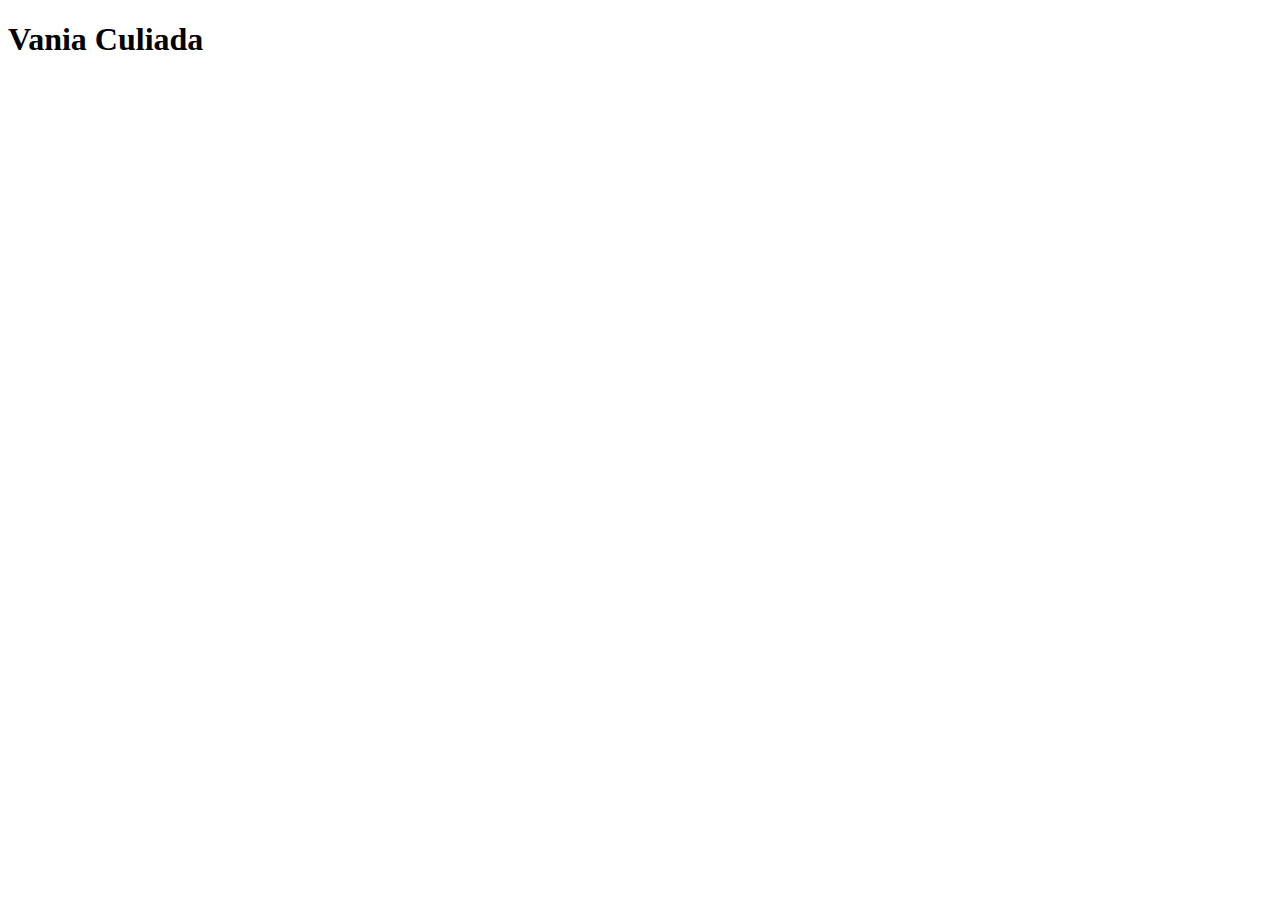
==== index.html @ 6c588a89 "Update index.html" ====
<!DOCTYPE html>
<html lang="es">
<head>
    <meta charset="UTF-8">
    <meta name="viewport" content="width=device-width, initial-scale=1.0">
    <title>Hacomaya Services</title>
</head>
<body>
    <h1>Vania Culiada</h1>
</body>
</html>
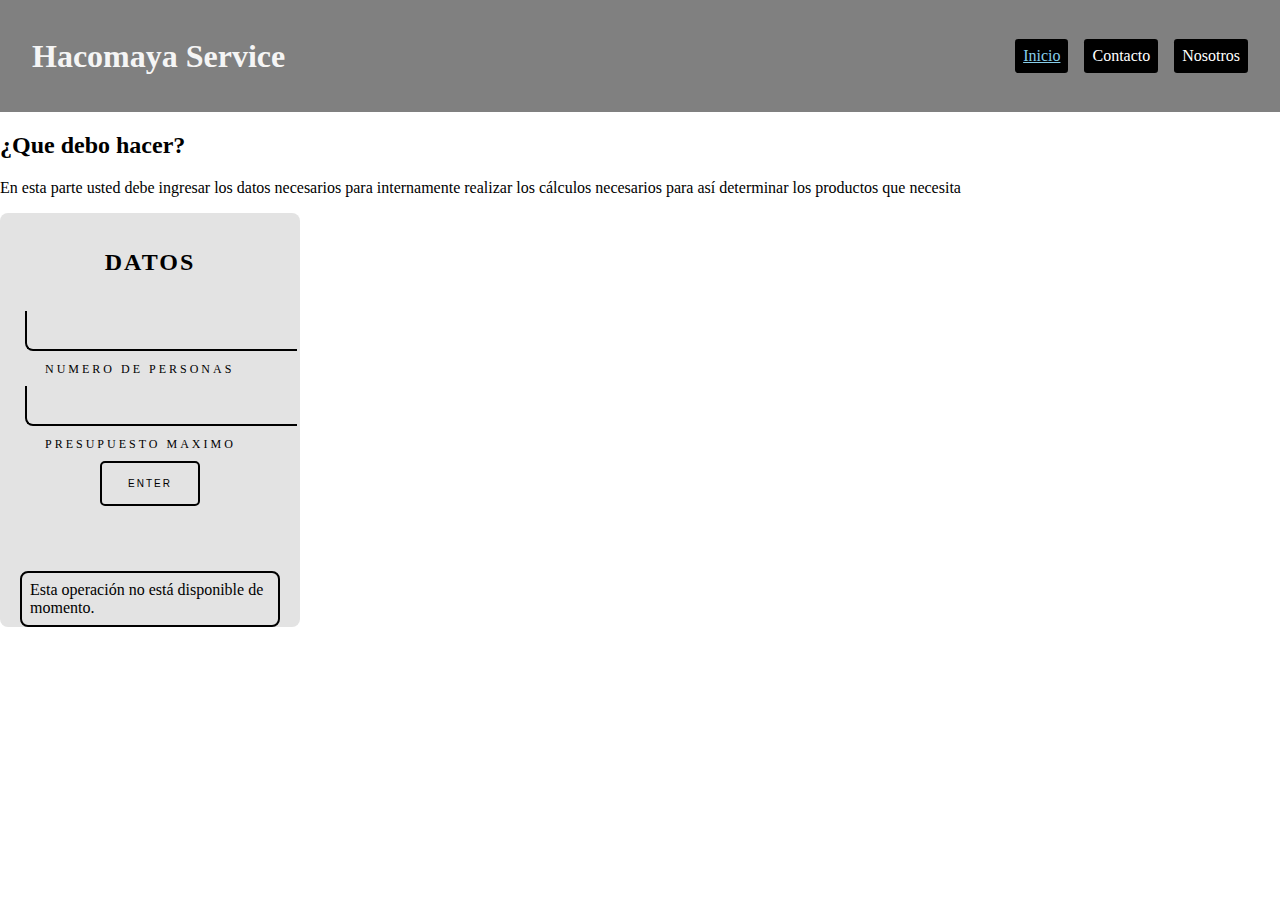
==== commit 66be9ceb: "Update index.html" ====
--- a/index.html
+++ b/index.html
@@ -3,9 +3,58 @@
 <head>
     <meta charset="UTF-8">
     <meta name="viewport" content="width=device-width, initial-scale=1.0">
-    <title>Hacomaya Services</title>
+    <title>Hacomaya Services (Home)</title>
+    <link rel="stylesheet" type="text/css" href="styles.css"/>
+
 </head>
 <body>
-    <h1>Vania Culiada</h1>
+
+    <nav class="nav">
+        <h1>Hacomaya Service</h1>
+        <ul>
+            <li class="nav-li"><a href="index.html" class="nav-li-a nav-li-a-main">Inicio</a></li>
+            <li class="nav-li"><a href="contact.html" class="nav-li-a">Contacto</a></li>
+            <li class="nav-li"><a href="about.html" class="nav-li-a">Nosotros</a></li>
+        </ul>
+    </nav>
+    <section class="mainsectionHome">
+
+        <div class="infodiv">
+            <h2>¿Que debo hacer?</h2>
+            <p>En esta parte usted debe ingresar los datos necesarios para internamente realizar los cálculos necesarios para así determinar los productos que necesita</p>
+        </div>
+
+        <div class="container">
+            <div class="card">
+                <a class="singup">Datos </a>
+
+                <div class="inputBox1">
+                    <input type="number" required="required">
+                    <span>Numero de personas</span>
+                </div>
+
+                <div class="inputBox">
+                    <input type="number" required="required">
+                    <span>Presupuesto maximo</span>
+                </div>
+
+                <button id="btnQlEnter" class="enter" onclick="enter()">Enter</button>
+                <p id="layoutDeError">Esta operación no está disponible de momento.</p>
+            </div>
+        </div>
+
+        
+
+    </section>
+
+    <script>
+        function enter (e) {
+            const p = document.getElementById("layoutDeError");
+            const btn = document.getElementById("btnQlEnter");
+            p.style.display = "block";
+            btn.style.marginBottom = "1em";
+        }
+    </script>
+  
 </body>
 </html>
--- a/styles.css
+++ b/styles.css
@@ -0,0 +1,191 @@
+body{
+    padding: 0;
+    margin: 0;
+}
+
+
+.nav{
+    height: 5rem;
+    padding: 1rem 2rem;
+    display: flex;
+    flex-direction: row;
+    justify-content: space-between;
+    align-items: center;
+    margin: 0;
+    margin-bottom: 1rem;
+    background-color: gray;
+    color: whitesmoke;
+
+}
+
+.nav > ul {
+    display: flex;
+    flex-direction: row;
+    
+    gap: 1em;
+}
+
+.nav-li{
+    list-style: none;
+    padding: 0.5em;
+    background-color: black;
+    border-radius: 0.2em;
+}
+
+.nav-li-a {
+    text-decoration: none;
+    color: white;
+
+}
+
+.nav-li-a-main {
+    color: skyblue;
+    text-decoration: underline;
+}
+
+.mainsection{
+    width: 95%;
+    margin: 1rem auto;
+    background-color: gray;
+    padding: 1rem;
+    
+    display: flex;
+    flex-direction: row;
+
+    flex-wrap: wrap;
+
+    justify-content: space-evenly;
+}
+
+.mainsection > p{
+    width: 40;
+    overflow: hidden;
+}
+
+/***********************************************
+
+
+************************************************/
+.container{
+    width: 20;
+}
+
+
+.singup {
+    color: #000;
+    text-transform: uppercase;
+    letter-spacing: 2px;
+    display: block;
+    font-weight: bold;
+    font-size: x-large;
+    margin-top: 1.5em;
+  }
+  
+  .card {
+    display: flex;
+    justify-content: center;
+    align-items: center;
+    min-height: 350px;
+    width: 300px;
+    flex-direction: column;
+    gap: 35px;
+    border-radius: 15px;
+    background: #e3e3e3;
+    /*box-shadow: 16px 16px 32px #c8c8c8,
+          -16px -16px 32px #fefefe;*/
+    border-radius: 8px;
+  }
+  .card > p{
+    border: 2px solid black;
+    border-radius: 0.5em;
+    font-family: 'Times New Roman', Times, serif;
+    width: 80%;
+    margin: auto;
+    padding: 0.5em;
+  }
+  .inputBox,
+  .inputBox1 {
+    position: relative;
+    width: 250px;
+  }
+  
+  .inputBox input,
+  .inputBox1 input {
+    width: 100%;
+    padding: 10px;
+    outline: none;
+    border: none;
+    color: #000;
+    font-size: 1em;
+    background: transparent;
+    border-left: 2px solid #000;
+    border-bottom: 2px solid #000;
+    transition: 0.1s;
+    border-bottom-left-radius: 8px;
+  }
+  
+  .inputBox span,
+  .inputBox1 span {
+    margin-top: 5px;
+    position: absolute;
+    left: 0;
+    transform: translateY(-4px);
+    margin-left: 10px;
+    padding: 10px;
+    pointer-events: none;
+    font-size: 12px;
+    color: #000;
+    text-transform: uppercase;
+    transition: 0.5s;
+    letter-spacing: 3px;
+    border-radius: 8px;
+  }
+  
+  .inputBox input:valid~span,
+  .inputBox input:focus~span {
+    transform: translateX(113px) translateY(-15px);
+    font-size: 0.8em;
+    padding: 5px 10px;
+    background: #000;
+    letter-spacing: 0.2em;
+    color: #fff;
+    border: 2px;
+  }
+  
+  .inputBox1 input:valid~span,
+  .inputBox1 input:focus~span {
+    transform: translateX(156px) translateY(-15px);
+    font-size: 0.8em;
+    padding: 5px 10px;
+    background: #000;
+    letter-spacing: 0.2em;
+    color: #fff;
+    border: 2px;
+  }
+  
+  .inputBox input:valid,
+  .inputBox input:focus,
+  .inputBox1 input:valid,
+  .inputBox1 input:focus {
+    border: 2px solid #000;
+    border-radius: 8px;
+  }
+  
+  .enter {
+    height: 45px;
+    width: 100px;
+    border-radius: 5px;
+    border: 2px solid #000;
+    cursor: pointer;
+    background-color: transparent;
+    transition: 0.5s;
+    text-transform: uppercase;
+    font-size: 10px;
+    letter-spacing: 2px;
+    margin-bottom: 3em;
+  }
+  
+  .enter:hover {
+    background-color: rgb(0, 0, 0);
+    color: white;
+  }
